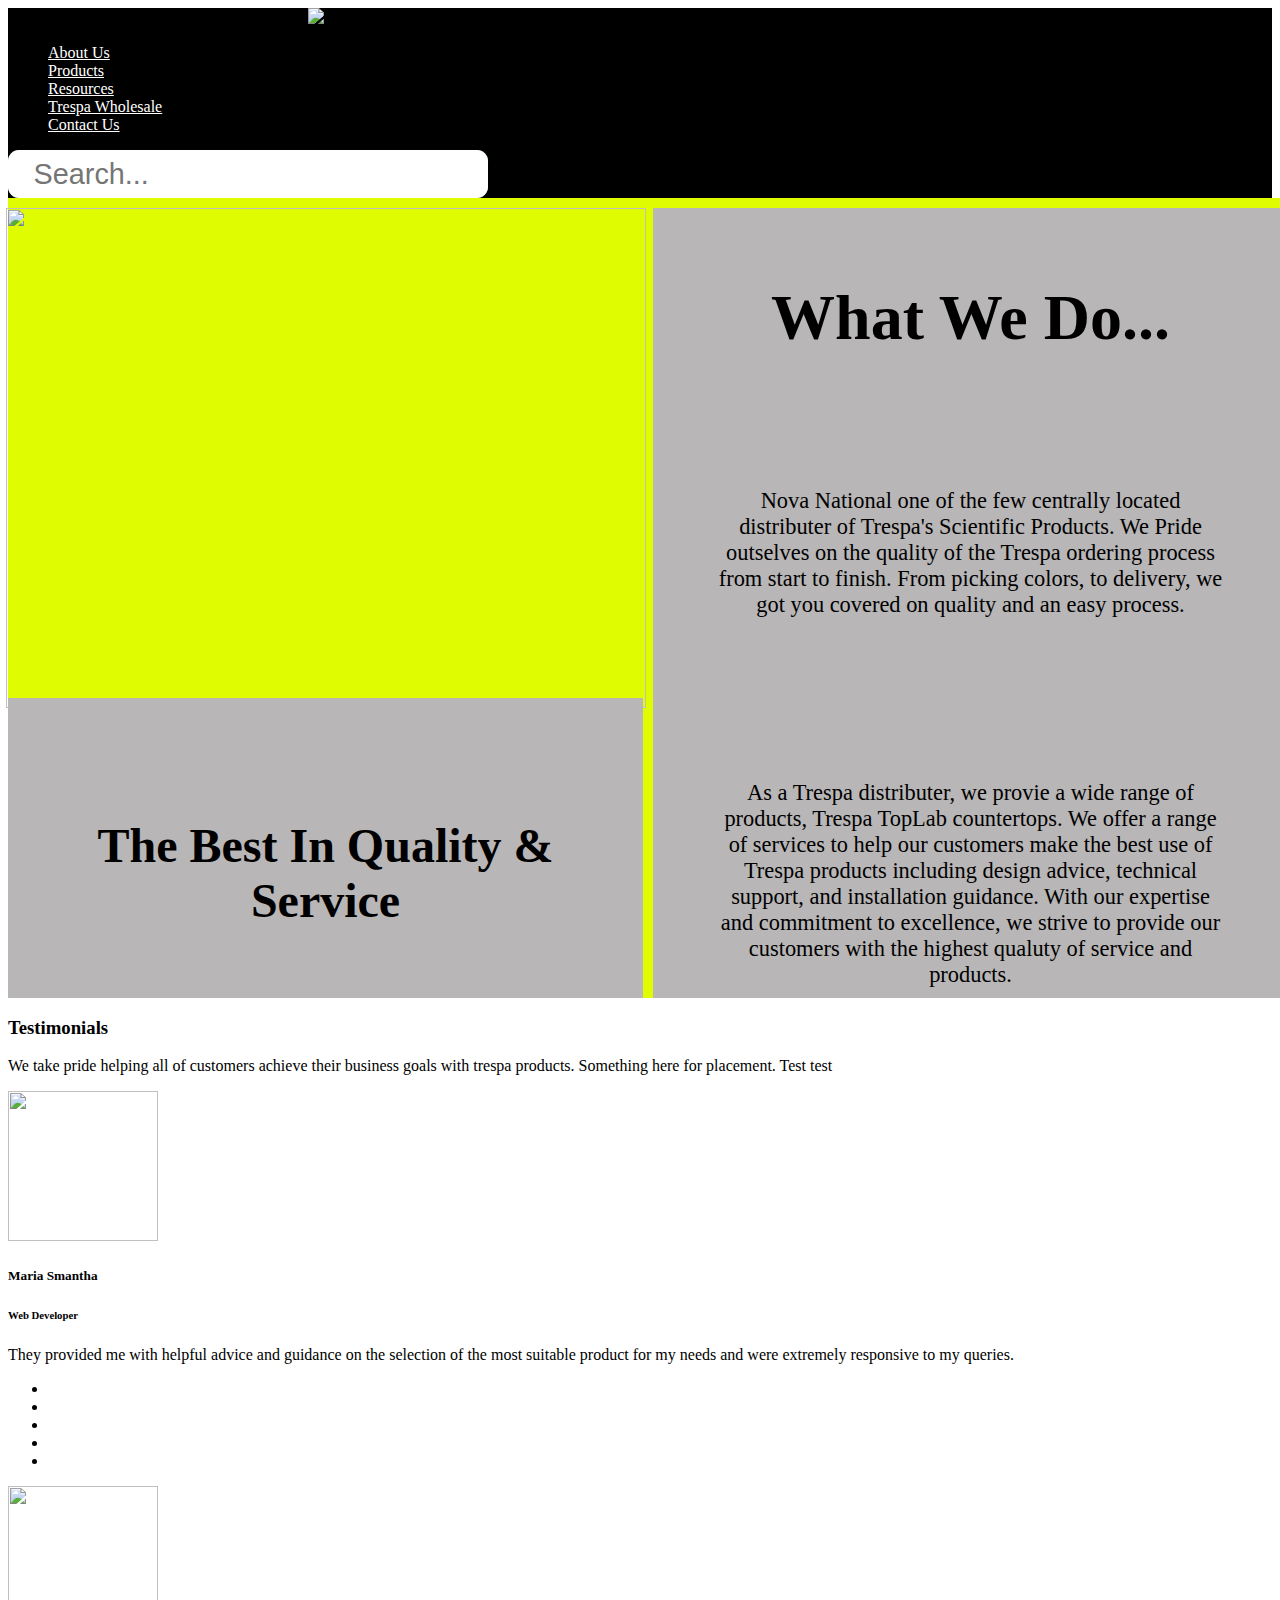
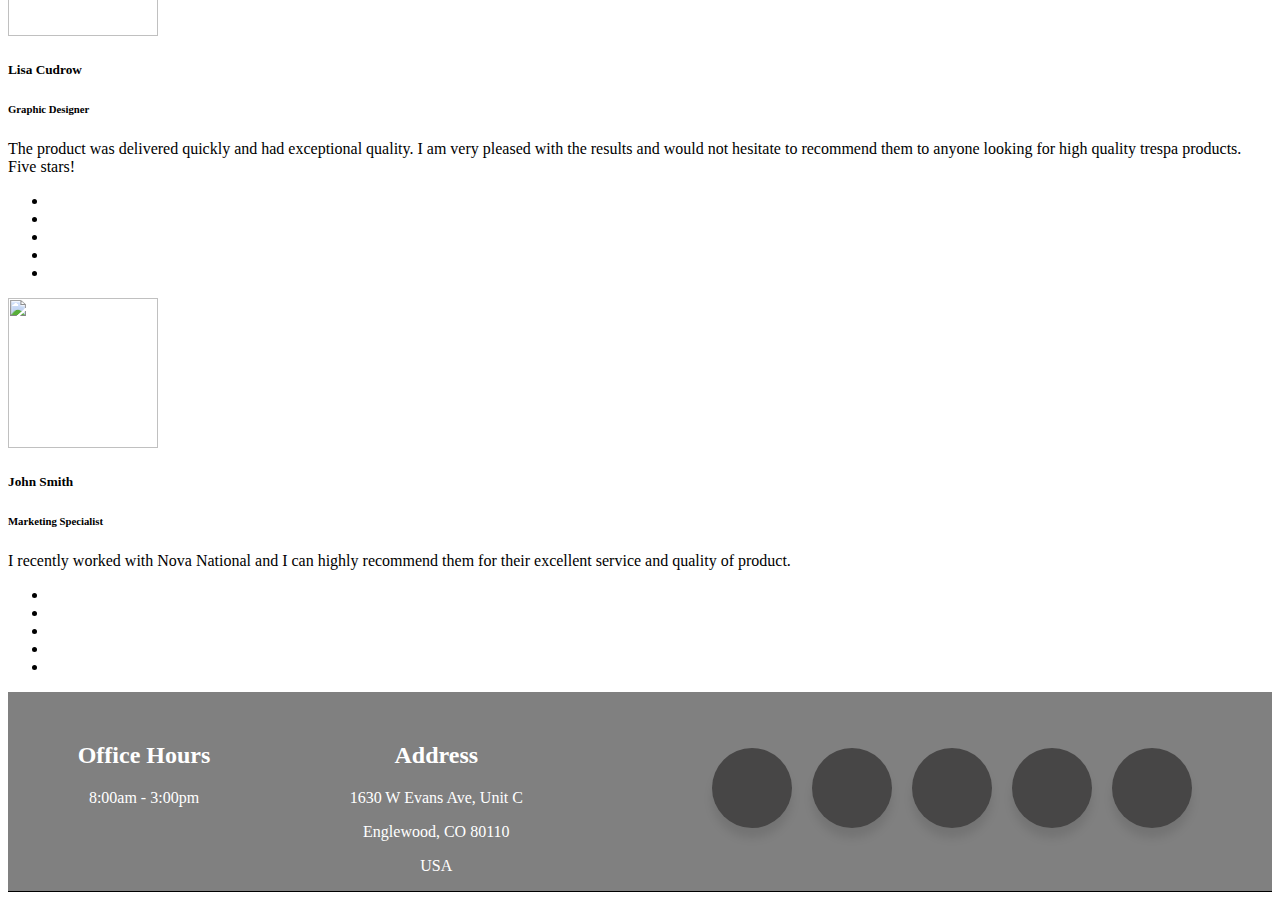
==== index.html @ 86a44088 "added footer and restructured main page" ====
<!DOCTYPE html>
<html>
  <head>
    <meta charset="utf-8" />
    <meta http-equiv="X-UA-Compatible" content="IE=edge" />
    <title>Nova International</title>
    <meta name="description" content="" />
    <meta name="viewport" content="width=device-width, initial-scale=1" />
    <link rel="stylesheet" href="/Development/styles.css" />
    <link
      href="https://cdn.jsdelivr.net/npm/bootstrap@5.0.2/dist/css/bootstrap.min.css"
      rel="stylesheet"
      integrity="sha384-EVSTQN3/azprG1Anm3QDgpJLIm9Nao0Yz1ztcQTwFspd3yD65VohhpuuCOmLASjC"
      crossorigin="anonymous"
    />
  </head>
  <body>
    <nav class="navbar navbar-expand-lg">
      <div class="container-fluid">
        <a class="navbar-brand" href="#">
          <img class="logo" src="../Assets/Images/NovaLogo.png" />
        </a>
        <button
          class="navbar-toggler"
          type="button"
          data-bs-toggle="collapse"
          data-bs-target="#navbarSupportedContent"
          aria-controls="navbarSupportedContent"
          aria-expanded="false"
          aria-label="Toggle navigation"
        >
          <span class="navbar-toggler-icon"></span>
        </button>
        <div class="collapse navbar-collapse" id="navbarSupportedContent">
          <ul class="navbar-nav me-auto mb-2 mb-lg-0">
            <li class="nav-item">
              <a class="nav-link active" aria-current="page" href="/aboutUs"
                >About Us</a
              >
            </li>
            <li class="nav-item">
              <a class="nav-link" href="/products">Products</a>
            </li>
            <li class="nav-item">
              <a class="nav-link" href="/resources">Resources</a>
            </li>
            <li class="nav-item">
              <a class="nav-link" href="/trespaWholeSale">Trespa Wholesale</a>
            </li>
            <li class="nav-item">
              <a
                class="nav-link"
                href="/contactUs"
                tabindex="-1"
                aria-disabled="true"
                >Contact Us</a
              >
            </li>
          </ul>
          <!-- <form class="d-flex">
            <input
              class="form-control me-2"
              type="search"
              placeholder="Search"
              aria-label="Search"
            />
            <button class="btn btn-outline-success" type="submit">
              Search
            </button>
          </form> -->
          <form onsubmit="event.preventDefault();" role="search">
            <label for="search">Search for stuff</label>
            <input
              id="search"
              type="search"
              placeholder="Search..."
              autofocus
              required
            />
            <button type="submit">Go</button>
          </form>
        </div>
      </div>
    </nav>
    <div class="main-container">
      <div class="top-row">
        <img id="landingPageImg" src="../Assets/Images/landingPagePic.png" />
        <div class="right-side-wording">
          <h1>What We Do...</h1>
          <p>
            Nova National one of the few centrally located distributer of
            Trespa's Scientific Products. We Pride outselves on the quality of
            the Trespa ordering process from start to finish. From picking
            colors, to delivery, we got you covered on quality and an easy
            process.
          </p>
        </div>
      </div>
      <div class="bottom-row">
        <div id="left-heading">
          <h2>The Best In Quality & Service</h2>
        </div>
        <div class="right-bottom-side-wording">
          <p>
            As a Trespa distributer, we provie a wide range of products, Trespa
            TopLab countertops. We offer a range of services to help our
            customers make the best use of Trespa products including design
            advice, technical support, and installation guidance. With our
            expertise and commitment to excellence, we strive to provide our
            customers with the highest qualuty of service and products.
          </p>
        </div>
      </div>
    </div>
    <section>
      <div class="row d-flex justify-content-center">
        <div class="col-md-10 col-xl-8 text-center">
          <h3 class="mb-4">Testimonials</h3>
          <p class="mb-4 pb-2 mb-md-5 pb-md-0">
            We take pride helping all of customers achieve their business goals
            with trespa products. Something here for placement. Test test
          </p>
        </div>
      </div>

      <div class="row text-center">
        <div class="col-md-4 mb-5 mb-md-0">
          <div class="d-flex justify-content-center mb-4">
            <img
              src="https://mdbcdn.b-cdn.net/img/Photos/Avatars/img%20(1).webp"
              class="rounded-circle shadow-1-strong"
              width="150"
              height="150"
            />
          </div>
          <h5 class="mb-3">Maria Smantha</h5>
          <h6 class="text-primary mb-3">Web Developer</h6>
          <p class="px-xl-3">
            <i class="fas fa-quote-left pe-2"></i>They provided me with helpful
            advice and guidance on the selection of the most suitable product
            for my needs and were extremely responsive to my queries.
          </p>
          <ul class="list-unstyled d-flex justify-content-center mb-0">
            <li>
              <i class="fas fa-star fa-sm text-warning"></i>
            </li>
            <li>
              <i class="fas fa-star fa-sm text-warning"></i>
            </li>
            <li>
              <i class="fas fa-star fa-sm text-warning"></i>
            </li>
            <li>
              <i class="fas fa-star fa-sm text-warning"></i>
            </li>
            <li>
              <i class="fas fa-star-half-alt fa-sm text-warning"></i>
            </li>
          </ul>
        </div>
        <div class="col-md-4 mb-5 mb-md-0">
          <div class="d-flex justify-content-center mb-4">
            <img
              src="https://mdbcdn.b-cdn.net/img/Photos/Avatars/img%20(2).webp"
              class="rounded-circle shadow-1-strong"
              width="150"
              height="150"
            />
          </div>
          <h5 class="mb-3">Lisa Cudrow</h5>
          <h6 class="text-primary mb-3">Graphic Designer</h6>
          <p class="px-xl-3">
            <i class="fas fa-quote-left pe-2"></i>The product was delivered
            quickly and had exceptional quality. I am very pleased with the
            results and would not hesitate to recommend them to anyone looking
            for high quality trespa products. Five stars!
          </p>
          <ul class="list-unstyled d-flex justify-content-center mb-0">
            <li>
              <i class="fas fa-star fa-sm text-warning"></i>
            </li>
            <li>
              <i class="fas fa-star fa-sm text-warning"></i>
            </li>
            <li>
              <i class="fas fa-star fa-sm text-warning"></i>
            </li>
            <li>
              <i class="fas fa-star fa-sm text-warning"></i>
            </li>
            <li>
              <i class="fas fa-star fa-sm text-warning"></i>
            </li>
          </ul>
        </div>
        <div class="col-md-4 mb-0">
          <div class="d-flex justify-content-center mb-4">
            <img
              src="https://mdbcdn.b-cdn.net/img/Photos/Avatars/img%20(9).webp"
              class="rounded-circle shadow-1-strong"
              width="150"
              height="150"
            />
          </div>
          <h5 class="mb-3">John Smith</h5>
          <h6 class="text-primary mb-3">Marketing Specialist</h6>
          <p class="px-xl-3">
            <i class="fas fa-quote-left pe-2"></i>
            I recently worked with Nova National and I can highly recommend them
            for their excellent service and quality of product.
          </p>
          <ul class="list-unstyled d-flex justify-content-center mb-0">
            <li>
              <i class="fas fa-star fa-sm text-warning"></i>
            </li>
            <li>
              <i class="fas fa-star fa-sm text-warning"></i>
            </li>
            <li>
              <i class="fas fa-star fa-sm text-warning"></i>
            </li>
            <li>
              <i class="fas fa-star fa-sm text-warning"></i>
            </li>
            <li>
              <i class="far fa-star fa-sm text-warning"></i>
            </li>
          </ul>
        </div>
      </div>
    </section>
    <section id="contact">
      <div class="footer-content">
        <h2>Office Hours</h2>
        <p>8:00am - 3:00pm</p>
      </div>
      <div class="footer-content">
        <h2>Address</h2>
        <p>1630 W Evans Ave, Unit C</p>
        <p>Englewood, CO 80110</p>
        <p>USA</p>
      </div>
      <div id="contact-info" class="footer-content">
        <ul class="wrapper">
          <a
            href="https://www.facebook.com/noah.stack.16/"
            target="_blank"
            style="color: white"
          >
            <li class="icon email">
              <span class="tooltip">Email</span>
              <span><i class="fa-sharp fa-solid fa-envelope"></i></span>
            </li>
          </a>

          <a
            href="https://www.instagram.com/noah8863/"
            target="_blank"
            style="color: white"
          >
            <li class="icon instagram">
              <span class="tooltip">Instagram</span>
              <span><i class="fab fa-instagram"></i></span>
            </li>
          </a>

          <a
            href="https://twitter.com/stacknoah99"
            target="_blank"
            style="color: white"
          >
            <li class="icon facebook">
              <span class="tooltip">Facebook</span>
              <span><i class="fa-brands fa-facebook"></i></span>
            </li>
          </a>

          <a
            href="https://github.com/Noah8863"
            target="_blank"
            style="color: white"
          >
            <li class="icon cobldg">
              <span class="tooltip">CoBldg</span>
              <span><i class="fa-solid fa-house"></i></span>
            </li>
          </a>

          <a
            href="https://www.linkedin.com/in/noah-hoffman-9975a7121/"
            target="_blank"
            style="color: white"
          >
            <li class="icon cbs">
              <span class="tooltip">CBS Lumber</span>
              <span><i class="fa-solid fa-truck-moving"></i></span>
            </li>
          </a>
        </ul>
      </div>
    </section>

    <script src="/Development/index.js" async defer></script>
    <script
      src="https://cdn.jsdelivr.net/npm/bootstrap@5.0.2/dist/js/bootstrap.bundle.min.js"
      integrity="sha384-MrcW6ZMFYlzcLA8Nl+NtUVF0sA7MsXsP1UyJoMp4YLEuNSfAP+JcXn/tWtIaxVXM"
      crossorigin="anonymous"
    ></script>
    <script
      src="https://kit.fontawesome.com/78de80bbe9.js"
      crossorigin="anonymous"
    ></script>
  </body>
</html>
---- Development/styles.css ----
:root {
  --rad: 0.7rem;
  --dur: 0.3s;
  --color-dark: #2f2f2f;
  --color-light: #fff;
  --color-brand: #57bd84;
  --font-fam: "Lato", sans-serif;
  --height: 3rem;
  --btn-width: 4rem;
  --bez: cubic-bezier(0, 0, 0.43, 1.49);
  --backdrop: #dffc00;
}
.logo {
  position: relative;
  width: 20%;
  left: 300px;
}
.navbar a {
  background-color: black;
  color: white;
}
.navbar {
  background-color: black;
}
form {
  position: relative;
  width: 30rem;
  background: var(--color-brand);
  border-radius: var(--rad);
}

input,
button {
  height: var(--height);
  font-family: var(--font-fam);
  border: 0;
  color: var(--color-dark);
  font-size: 1.8rem;
}

input[type="search"] {
  outline: 0;
  width: 100%;
  background: var(--color-light);
  padding: 0 1.6rem;
  border-radius: var(--rad);
  -webkit-appearance: none;
  -moz-appearance: none;
  appearance: none;
  transition: all var(--dur) var(--bez);
  transition-property: width, border-radius;
  z-index: 1;
  position: relative;
}

button {
  display: none;
  position: absolute;
  top: 0;
  right: 0;
  width: var(--btn-width);
  font-weight: bold;
  background: var(--color-brand);
  border-radius: 0 var(--rad) var(--rad) 0;
}

input:not(:-moz-placeholder-shown) {
  border-radius: var(--rad) 0 0 var(--rad);
  width: calc(100% - var(--btn-width));
}

input:not(:-ms-input-placeholder) {
  border-radius: var(--rad) 0 0 var(--rad);
  width: calc(100% - var(--btn-width));
}

input:not(:placeholder-shown) {
  border-radius: var(--rad) 0 0 var(--rad);
  width: calc(100% - var(--btn-width));
}
input:not(:-moz-placeholder-shown) + button {
  display: block;
}
input:not(:-ms-input-placeholder) + button {
  display: block;
}
input:not(:placeholder-shown) + button {
  display: block;
}

label {
  position: absolute;
  clip: rect(1px, 1px, 1px, 1px);
  padding: 0;
  border: 0;
  height: 1px;
  width: 1px;
  overflow: hidden;
}
.main-container {
  position: relative;
  background-color: var(--backdrop);
  width: 100vw;
  display: grid;
}
.top-row {
  position: relative;
  display: grid;
  grid-template-columns: 50% auto;
  grid-template-rows: 500px;
}
#landingPageImg {
  position: relative;
  padding-top: 10px;
  padding-right: 5px;
  width: 100%;
  height: 100%;
  align-items: center;
  justify-self: center;
}
.right-side-wording {
  position: relative;
  background-color: rgb(184, 182, 182);
  margin-top: 10px;
  margin-left: 5px;
}
.right-side-wording h1 {
  position: relative;
  padding: 30px;
  font-size: 4em;
  text-align: center;
}
.right-side-wording p {
  position: relative;
  padding: 60px;
  font-size: 1.4rem;
  text-align: center;
}
.bottom-row {
  position: relative;
  display: grid;
  grid-template-columns: 50% auto;
  grid-template-rows: 300px;
}
#left-heading {
  position: relative;
  background-color: rgb(184, 182, 182);
  margin-right: 5px;
}
#left-heading h2 {
  position: relative;
  padding: 80px;
  font-size: 3rem;
  text-align: center;
}
.right-bottom-side-wording {
  position: relative;
  background-color: rgb(184, 182, 182);
  margin-left: 5px;
  overflow-x: scroll;
}
.right-bottom-side-wording p {
  position: relative;
  padding: 60px;
  font-size: 1.4rem;
  text-align: center;
}
.footer-content {
  margin-top: 30px;
}
#contact {
  border-bottom: 1px solid rgb(0, 0, 0);
  text-align: center;
  position: relative;
  background-color: grey;
  display: grid;
  grid-template-columns: auto auto auto;
  color: white;
}
.wrapper {
  display: inline-flex;
  list-style: none;
}
.wrapper .icon {
  position: relative;
  background: rgb(71, 70, 70);
  border-radius: 50%;
  padding: 15px;
  margin: 10px;
  width: 50px;
  height: 50px;
  font-size: 18px;
  display: flex;
  justify-content: center;
  align-items: center;
  flex-direction: column;
  box-shadow: 0 10px 10px rgba(0, 0, 0, 0.1);
  cursor: pointer;
  transition: all 0.2s cubic-bezier(0.68, -0.55, 0.265, 1.55);
}
.wrapper .tooltip {
  position: absolute;
  top: 0;
  font-size: 14px;
  background: #ffffff;
  color: #000000;
  padding: 5px 8px;
  border-radius: 5px;
  box-shadow: 0 10px 10px rgba(0, 0, 0, 0.1);
  opacity: 0;
  pointer-events: none;
  transition: all 0.3s cubic-bezier(0.68, -0.55, 0.265, 1.55);
}

.wrapper .tooltip::before {
  position: absolute;
  content: "";
  height: 8px;
  width: 8px;
  background: #ffffff;
  bottom: -3px;
  left: 50%;
  transform: translate(-50%) rotate(45deg);
  transition: all 0.3s cubic-bezier(0.68, -0.55, 0.265, 1.55);
}

.wrapper .icon:hover .tooltip {
  top: -45px;
  opacity: 1;
  visibility: visible;
  pointer-events: auto;
}
.wrapper .icon:hover span,
.wrapper .icon:hover .tooltip {
  text-shadow: 0px -1px 0px rgba(0, 0, 0, 0.1);
}
.wrapper .email:hover,
.wrapper .email:hover .tooltip,
.wrapper .email:hover .tooltip::before {
  background: #de4133;
  color: #ffffff;
}
.wrapper .instagram:hover,
.wrapper .instagram:hover .tooltip,
.wrapper .instagram:hover .tooltip::before {
  background: #f206cc;
  color: #ffffff;
}
.wrapper .facebook:hover,
.wrapper .facebook:hover .tooltip,
.wrapper .facebook:hover .tooltip::before {
  background: #1da1f2;
  color: #ffffff;
}
.wrapper .cobldg:hover,
.wrapper .cobldg:hover .tooltip,
.wrapper .cobldg:hover .tooltip::before {
  background: #1e4ac4;
  color: #ffffff;
}
.wrapper .cbs:hover,
.wrapper .cbs:hover .tooltip,
.wrapper .cbs:hover .tooltip::before {
  background: #e1b301;
  color: #ffffff;
}
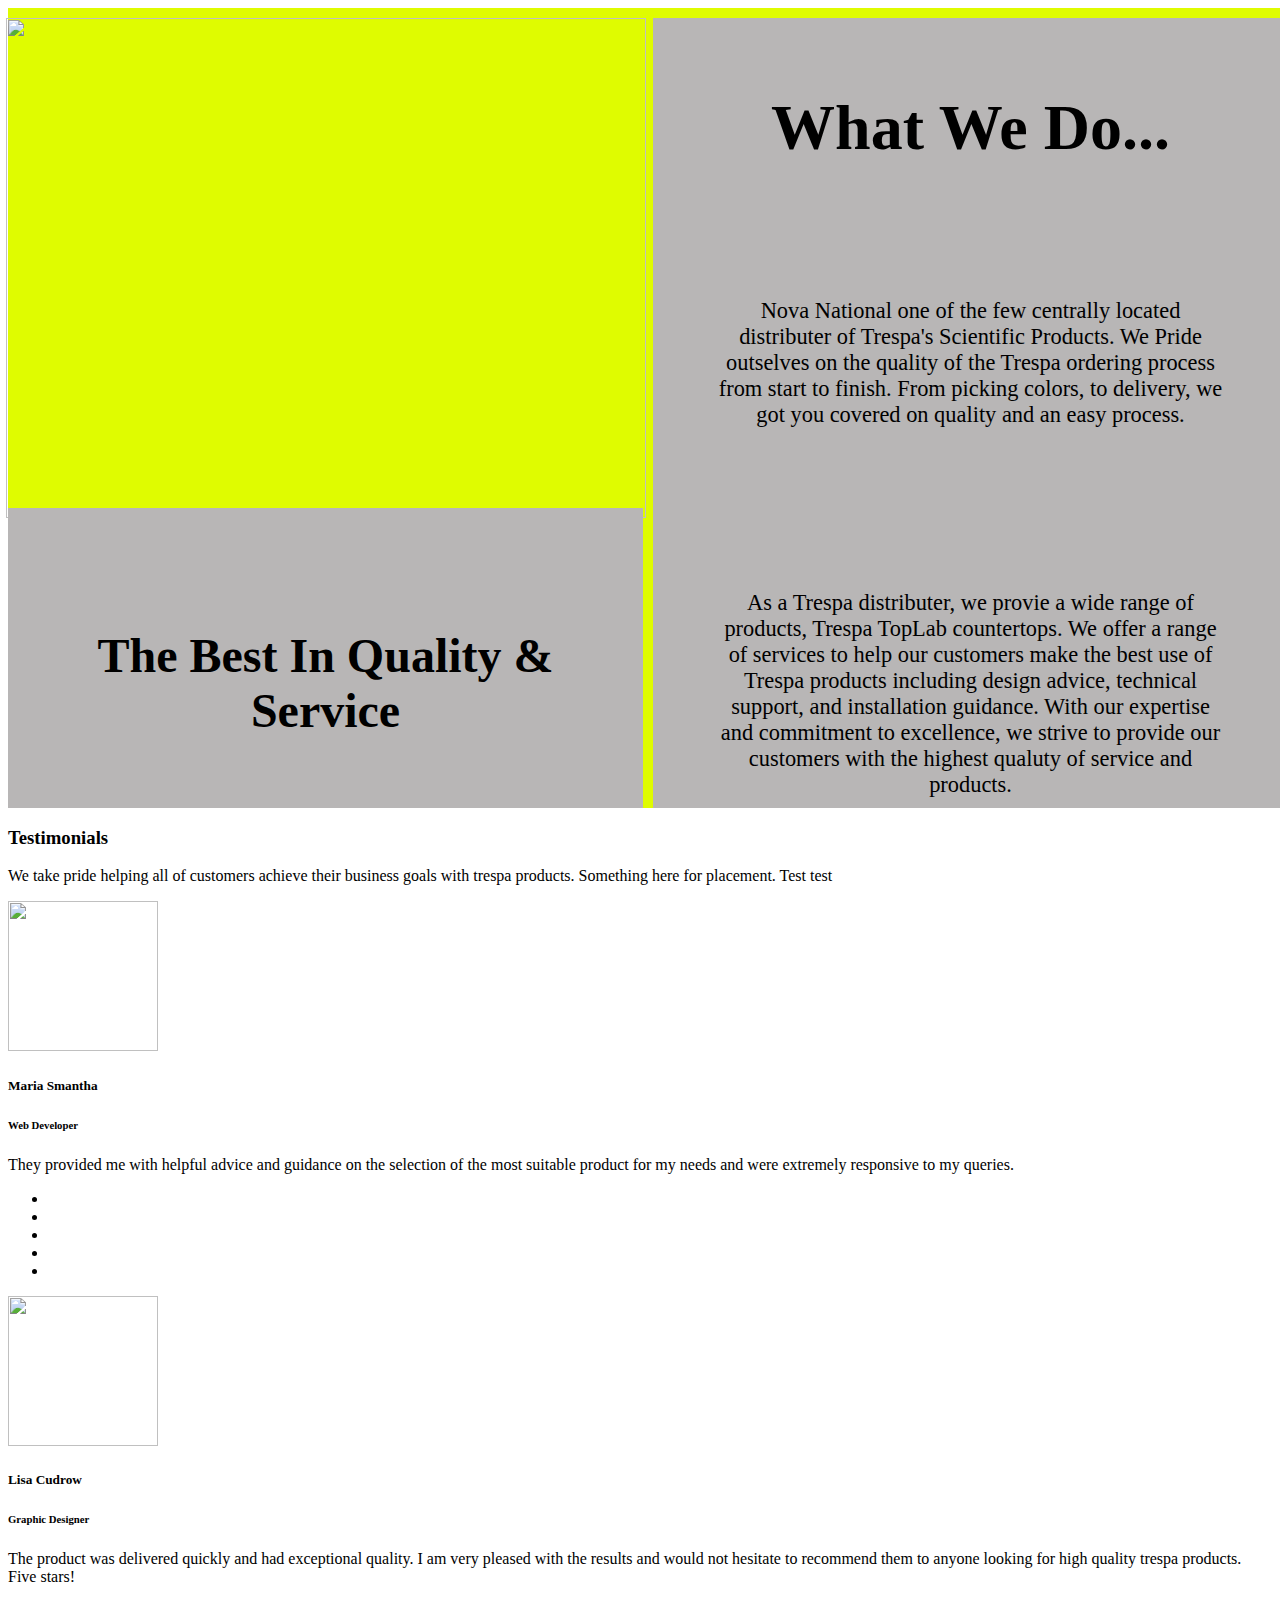
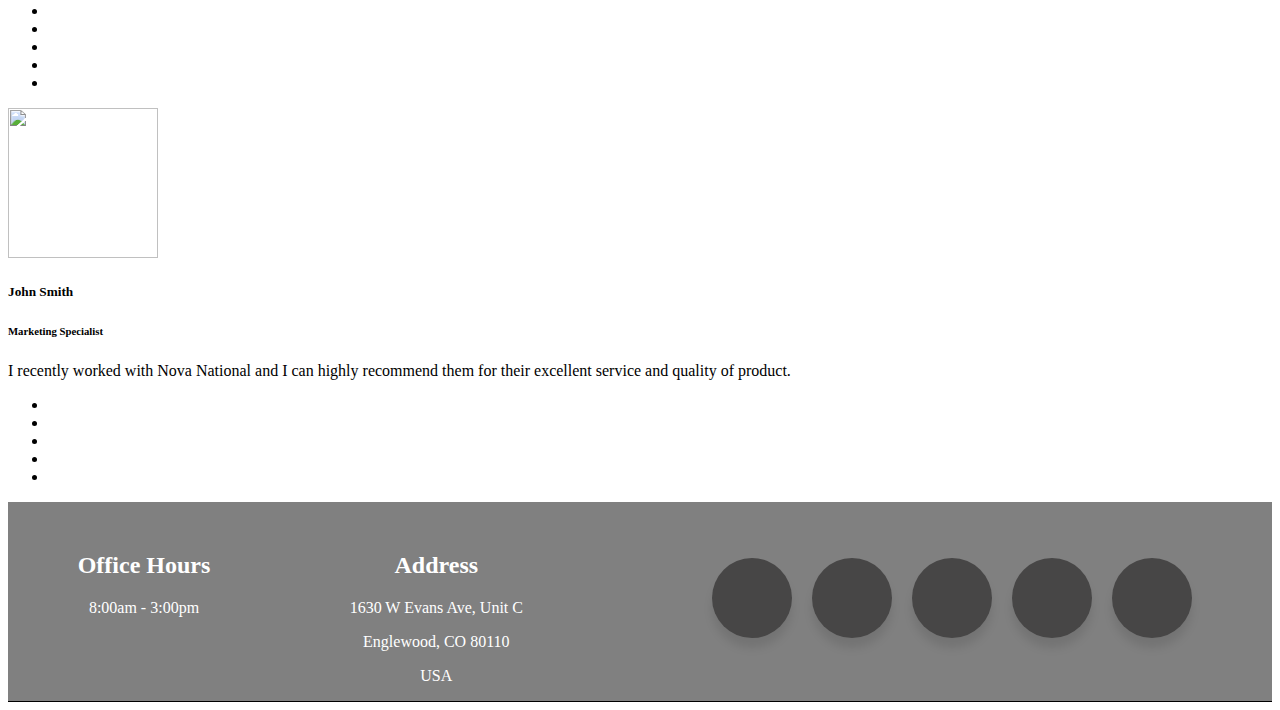
==== commit 43a741d9: "fixed navbar logo issues" ====
--- a/index.html
+++ b/index.html
@@ -15,10 +15,10 @@
     />
   </head>
   <body>
-    <nav class="navbar navbar-expand-lg">
+    <nav class="navbar navbar-expand-lg navbar-desktop">
       <div class="container-fluid">
         <a class="navbar-brand" href="#">
-          <img class="logo" src="../Assets/Images/NovaLogo.png" />
+          <img class="logo" src="../Assets/Images/logo.png" />
         </a>
         <button
           class="navbar-toggler"
@@ -34,23 +34,33 @@
         <div class="collapse navbar-collapse" id="navbarSupportedContent">
           <ul class="navbar-nav me-auto mb-2 mb-lg-0">
             <li class="nav-item">
-              <a class="nav-link active" aria-current="page" href="/aboutUs"
+              <a class="nav-link active" aria-current="page" href="/"
                 >About Us</a
               >
-            </li>
-            <li class="nav-item">
-              <a class="nav-link" href="/products">Products</a>
-            </li>
-            <li class="nav-item">
-              <a class="nav-link" href="/resources">Resources</a>
-            </li>
-            <li class="nav-item">
-              <a class="nav-link" href="/trespaWholeSale">Trespa Wholesale</a>
             </li>
             <li class="nav-item">
               <a
                 class="nav-link"
-                href="/contactUs"
+                href="Development/Pages/Products/products.html"
+                >Products</a
+              >
+            </li>
+            <li class="nav-item">
+              <a
+                class="nav-link"
+                href="Development/Pages/Resources/resources.html"
+                >Resources</a
+              >
+            </li>
+            <li class="nav-item">
+              <a class="nav-link" href="Development/Pages/Trespa/trespa.html"
+                >Trespa Wholesale</a
+              >
+            </li>
+            <li class="nav-item">
+              <a
+                class="nav-link"
+                href="Development/Pages/Contact/contact.html"
                 tabindex="-1"
                 aria-disabled="true"
                 >Contact Us</a
@@ -82,6 +92,9 @@
         </div>
       </div>
     </nav>
+
+    
+
     <div class="main-container">
       <div class="top-row">
         <img id="landingPageImg" src="../Assets/Images/landingPagePic.png" />
--- a/Development/styles.css
+++ b/Development/styles.css
@@ -12,15 +12,22 @@
 }
 .logo {
   position: relative;
-  width: 20%;
-  left: 300px;
+  width: 100%;
+  text-align: center;
+  align-self: center;
+  
 }
 .navbar a {
-  background-color: black;
   color: white;
 }
 .navbar {
-  background-color: black;
+  background-color: #545454;
+}
+.navbar-brand {
+    width: 140px;
+}
+.mobile-nav {
+  display: none;
 }
 form {
   position: relative;
@@ -264,3 +271,13 @@
   background: #e1b301;
   color: #ffffff;
 }
+
+
+@media screen and (min-width: 990px) {
+  .mobile-nav {
+    display:flex;
+  }
+  .navbar-desktop {
+    display: none;
+  }
+}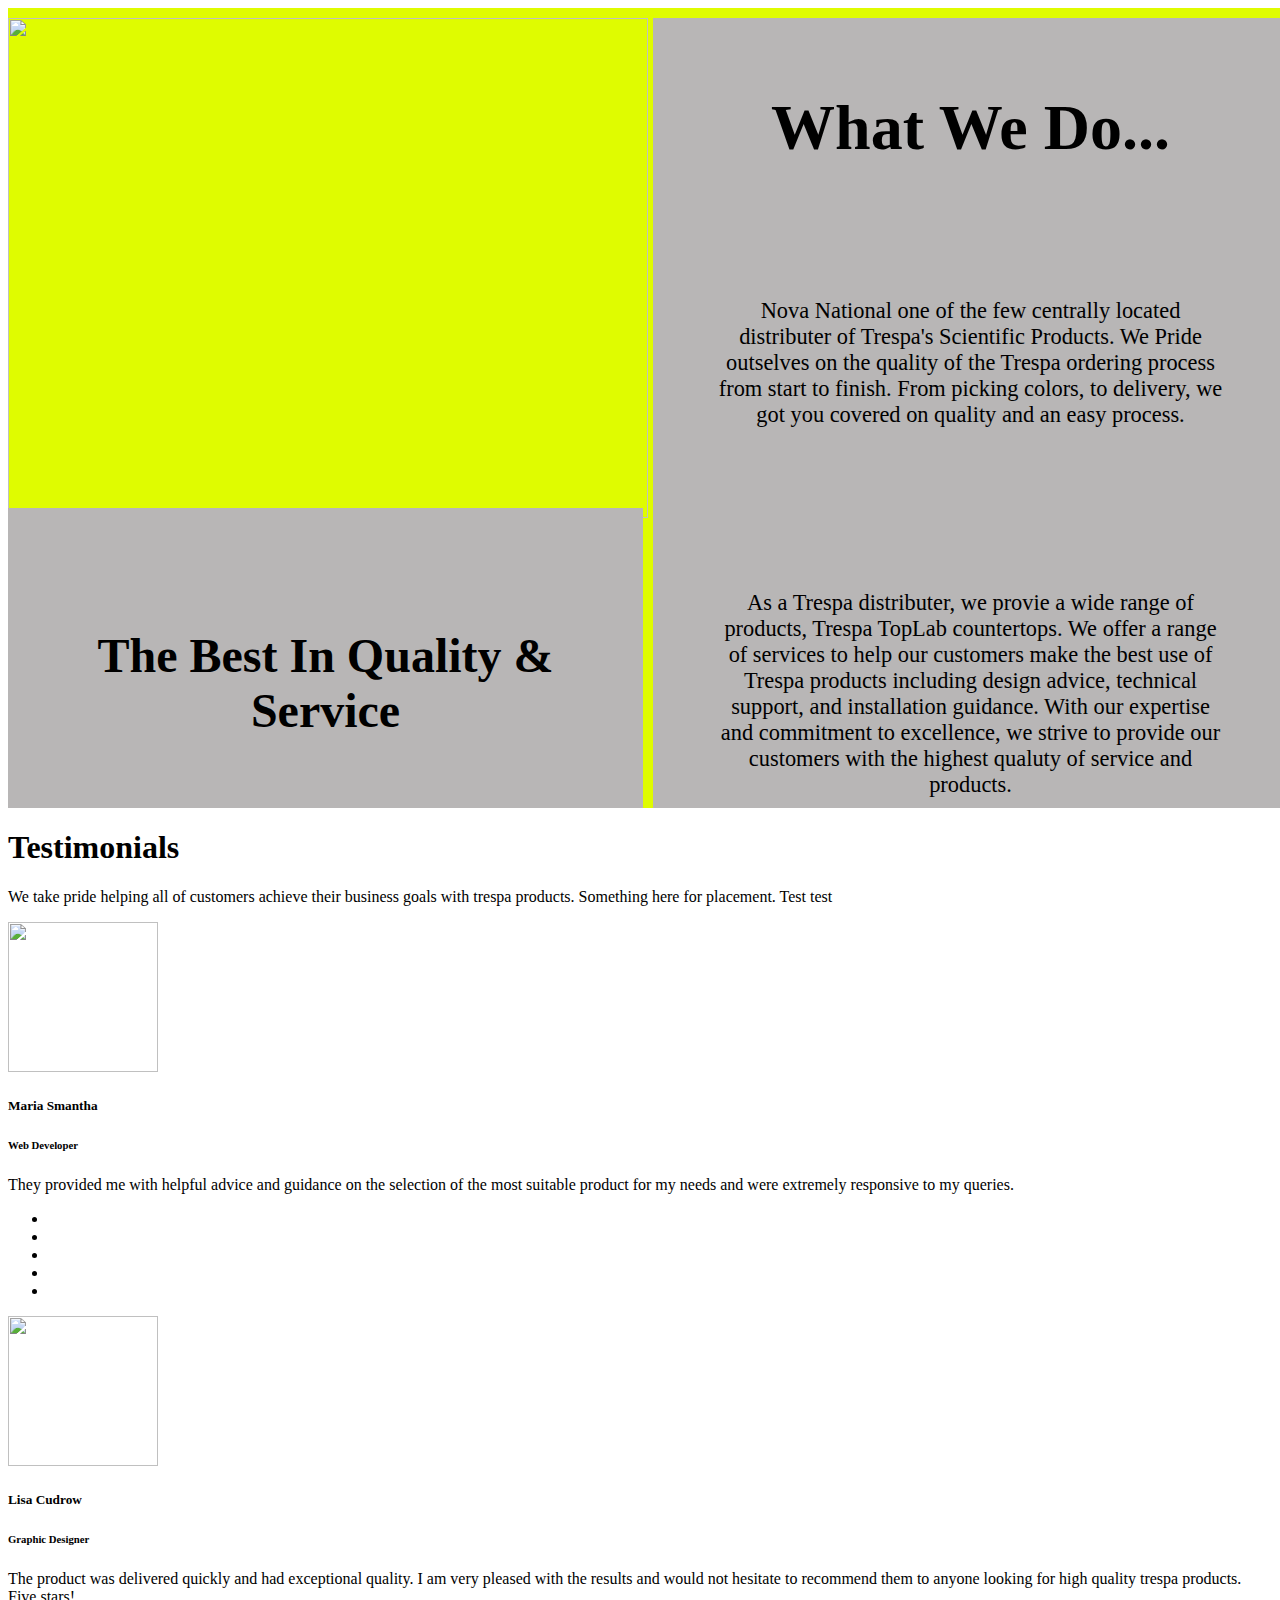
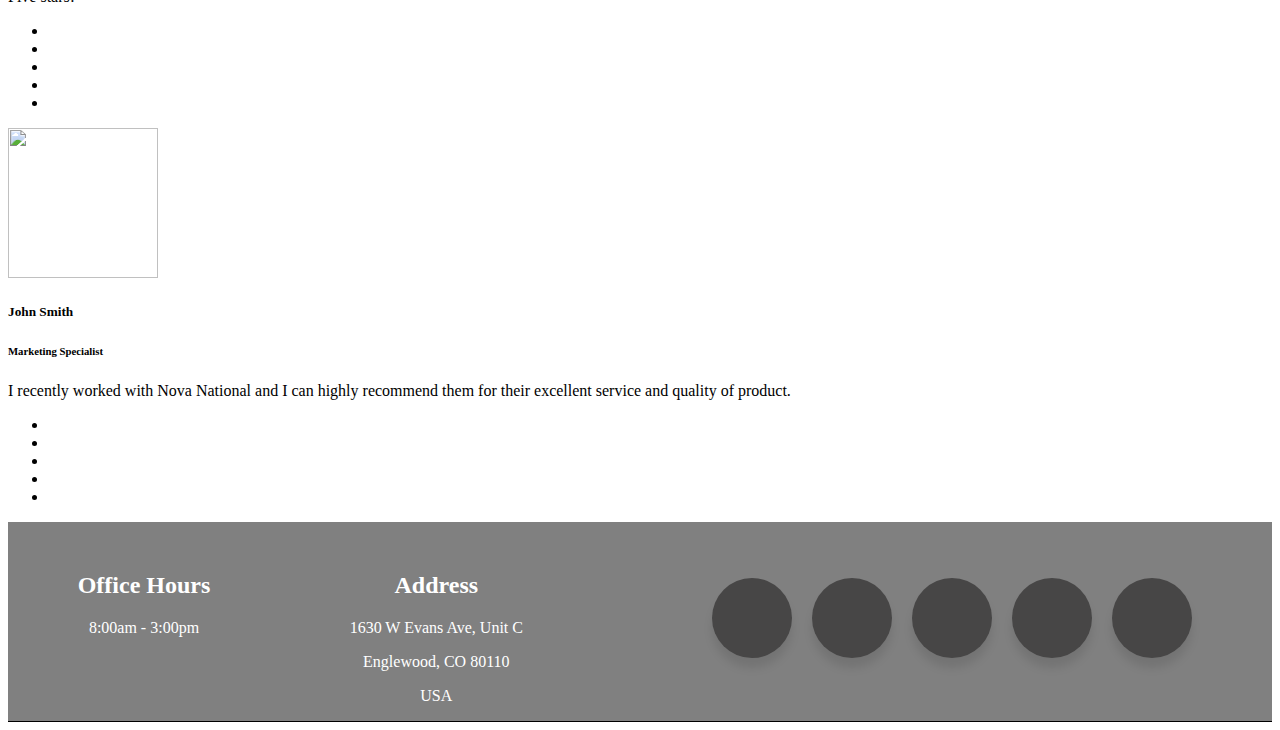
==== commit be1f56ba: "fixed links in navbar" ====
--- a/index.html
+++ b/index.html
@@ -7,6 +7,8 @@
     <meta name="description" content="" />
     <meta name="viewport" content="width=device-width, initial-scale=1" />
     <link rel="stylesheet" href="/Development/styles.css" />
+    <link rel="stylesheet" href="masterStyles.css" />
+    <link rel="icon" href="/Assets/Images/NovaLogo.png">
     <link
       href="https://cdn.jsdelivr.net/npm/bootstrap@5.0.2/dist/css/bootstrap.min.css"
       rel="stylesheet"
@@ -18,7 +20,7 @@
     <nav class="navbar navbar-expand-lg navbar-desktop">
       <div class="container-fluid">
         <a class="navbar-brand" href="#">
-          <img class="logo" src="../Assets/Images/logo.png" />
+          <img class="logo" src="/Assets/Images/logo.png" />
         </a>
         <button
           class="navbar-toggler"
@@ -29,7 +31,9 @@
           aria-expanded="false"
           aria-label="Toggle navigation"
         >
-          <span class="navbar-toggler-icon"></span>
+          <span class="navbar-toggler-icon">
+            <i class="fa-solid fa-grip-lines fa-xl" style="color:#d9d9d9;"></i>
+          </span>
         </button>
         <div class="collapse navbar-collapse" id="navbarSupportedContent">
           <ul class="navbar-nav me-auto mb-2 mb-lg-0">
@@ -78,26 +82,26 @@
               Search
             </button>
           </form> -->
-          <form onsubmit="event.preventDefault();" role="search">
-            <label for="search">Search for stuff</label>
+          <form class="form-navbar" onsubmit="event.preventDefault();" role="search">
+            <label for="search" class="navbar-label">Search for stuff</label>
             <input
+                class="navbar-input"
               id="search"
               type="search"
               placeholder="Search..."
               autofocus
               required
             />
-            <button type="submit">Go</button>
+            <button class="navbar-input-btn" type="submit">Go</button>
           </form>
         </div>
       </div>
     </nav>
-
-    
-
     <div class="main-container">
       <div class="top-row">
-        <img id="landingPageImg" src="../Assets/Images/landingPagePic.png" />
+        <div id="landingPageImg-container">
+          <img id="landingPageImg" src="/Assets/Images/Trespa.png" />
+        </div>
         <div class="right-side-wording">
           <h1>What We Do...</h1>
           <p>
@@ -125,10 +129,10 @@
         </div>
       </div>
     </div>
-    <section>
+    <section id="testimonial-container">
       <div class="row d-flex justify-content-center">
         <div class="col-md-10 col-xl-8 text-center">
-          <h3 class="mb-4">Testimonials</h3>
+          <h1 class="mb-4">Testimonials</h1>
           <p class="mb-4 pb-2 mb-md-5 pb-md-0">
             We take pride helping all of customers achieve their business goals
             with trespa products. Something here for placement. Test test
@@ -243,7 +247,7 @@
       </div>
     </section>
     <section id="contact">
-      <div class="footer-content">
+      <div class="footer-content office">
         <h2>Office Hours</h2>
         <p>8:00am - 3:00pm</p>
       </div>
@@ -253,7 +257,7 @@
         <p>Englewood, CO 80110</p>
         <p>USA</p>
       </div>
-      <div id="contact-info" class="footer-content">
+      <div id="contact-info" class="footer-content social-media">
         <ul class="wrapper">
           <a
             href="https://www.facebook.com/noah.stack.16/"
@@ -289,7 +293,7 @@
           </a>
 
           <a
-            href="https://github.com/Noah8863"
+            href="http://coloradobuildingsolutions.com/"
             target="_blank"
             style="color: white"
           >
@@ -300,7 +304,7 @@
           </a>
 
           <a
-            href="https://www.linkedin.com/in/noah-hoffman-9975a7121/"
+            href="https://cbs-lumber.com/"
             target="_blank"
             style="color: white"
           >
--- a/masterStyles.css
+++ b/masterStyles.css
@@ -0,0 +1,257 @@
+:root {
+  --rad: 0.7rem;
+  --dur: 0.3s;
+  --color-dark: #2f2f2f;
+  --color-light: #fff;
+  --color-brand: #57bd84;
+  --font-fam: "Lato", sans-serif;
+  --height: 3rem;
+  --btn-width: 4rem;
+  --bez: cubic-bezier(0, 0, 0.43, 1.49);
+  --backdrop: #dffc00;
+  --container-background: #d9d9d9;
+}
+.logo {
+  position: relative;
+  width: 100%;
+  text-align: center;
+  align-self: center;
+}
+.navbar a {
+  color: white;
+}
+.navbar {
+  background-color: #545454;
+}
+.navbar-brand {
+  width: 140px;
+}
+.mobile-nav {
+  display: none;
+}
+.form-navbar {
+  position: relative;
+  width: 30rem;
+  background: var(--color-brand);
+  border-radius: var(--rad);
+}
+/* Change to just form for navbar styles ^^ */
+
+.navbar-input {
+  height: var(--height);
+  font-family: var(--font-fam);
+  border: 0;
+  color: var(--color-dark);
+  font-size: 1.8rem;
+}
+.navbar-input-btn {
+  height: var(--height);
+  font-family: var(--font-fam);
+  border: 0;
+  color: var(--color-dark);
+  font-size: 1.8rem;
+}
+
+.navbar-input[type="search"] {
+  outline: 0;
+  width: 100%;
+  background: var(--color-light);
+  padding: 0 1.6rem;
+  border-radius: var(--rad);
+  -webkit-appearance: none;
+  -moz-appearance: none;
+  appearance: none;
+  transition: all var(--dur) var(--bez);
+  transition-property: width, border-radius;
+  z-index: 1;
+  position: relative;
+}
+
+.navbar-input-btn {
+  display: none;
+  position: absolute;
+  top: 0;
+  right: 0;
+  width: var(--btn-width);
+  font-weight: bold;
+  background: var(--color-brand);
+  border-radius: 0 var(--rad) var(--rad) 0;
+}
+
+.navbar-input:not(:-moz-placeholder-shown) {
+  border-radius: var(--rad) 0 0 var(--rad);
+  width: calc(100% - var(--btn-width));
+}
+
+.navbar-input:not(:-ms-input-placeholder) {
+  border-radius: var(--rad) 0 0 var(--rad);
+  width: calc(100% - var(--btn-width));
+}
+
+.navbar-input:not(:placeholder-shown) {
+  border-radius: var(--rad) 0 0 var(--rad);
+  width: calc(100% - var(--btn-width));
+}
+.navbar-input:not(:-moz-placeholder-shown) + button {
+  display: block;
+}
+.navbar-input:not(:-ms-input-placeholder) + button {
+  display: block;
+}
+.navbar-input:not(:placeholder-shown) + button {
+  display: block;
+}
+
+.navbar-label {
+  position: absolute;
+  clip: rect(1px, 1px, 1px, 1px);
+  padding: 0;
+  border: 0;
+  height: 1px;
+  width: 1px;
+  overflow: hidden;
+}
+#contact {
+  border-bottom: 1px solid rgb(0, 0, 0);
+  text-align: center;
+  position: relative;
+  background-color: grey;
+  display: grid;
+  grid-template-columns: auto auto auto;
+  color: white;
+}
+.contact-info-container {
+  display: grid;
+  grid-template-columns: auto auto;
+}
+#reach-us-container {
+  background-color: var(--container-background);
+  padding: 40px;
+  line-height: 4;
+}
+#reach-us-container a {
+  color: black;
+}
+.icon-wording {
+  position: relative;
+  display: inline-block;
+  font-size: 18px;
+  color: black;
+}
+#reach-us-image {
+  position: relative;
+  width: auto;
+  max-width: 100%;
+  background-color: var(--container-background);
+}
+.wrapper {
+  display: inline-flex;
+  list-style: none;
+}
+.wrapper .icon {
+  position: relative;
+  background: rgb(71, 70, 70);
+  border-radius: 50%;
+  padding: 15px;
+  margin: 10px;
+  width: 50px;
+  height: 50px;
+  font-size: 18px;
+  display: flex;
+  justify-content: center;
+  align-items: center;
+  flex-direction: column;
+  box-shadow: 0 10px 10px rgba(0, 0, 0, 0.1);
+  cursor: pointer;
+  transition: all 0.2s cubic-bezier(0.68, -0.55, 0.265, 1.55);
+}
+.wrapper .tooltip {
+  position: absolute;
+  top: 0;
+  font-size: 14px;
+  background: #ffffff;
+  color: #000000;
+  padding: 5px 8px;
+  border-radius: 5px;
+  box-shadow: 0 10px 10px rgba(0, 0, 0, 0.1);
+  opacity: 0;
+  pointer-events: none;
+  transition: all 0.3s cubic-bezier(0.68, -0.55, 0.265, 1.55);
+}
+
+.wrapper .tooltip::before {
+  position: absolute;
+  content: "";
+  height: 8px;
+  width: 8px;
+  background: #ffffff;
+  bottom: -3px;
+  left: 50%;
+  transform: translate(-50%) rotate(45deg);
+  transition: all 0.3s cubic-bezier(0.68, -0.55, 0.265, 1.55);
+}
+
+.wrapper .icon:hover .tooltip {
+  top: -45px;
+  opacity: 1;
+  visibility: visible;
+  pointer-events: auto;
+}
+.wrapper .icon:hover span,
+.wrapper .icon:hover .tooltip {
+  text-shadow: 0px -1px 0px rgba(0, 0, 0, 0.1);
+}
+.wrapper .email:hover,
+.wrapper .email:hover .tooltip,
+.wrapper .email:hover .tooltip::before {
+  background: #de4133;
+  color: #ffffff;
+}
+.wrapper .instagram:hover,
+.wrapper .instagram:hover .tooltip,
+.wrapper .instagram:hover .tooltip::before {
+  background: #f206cc;
+  color: #ffffff;
+}
+.wrapper .facebook:hover,
+.wrapper .facebook:hover .tooltip,
+.wrapper .facebook:hover .tooltip::before {
+  background: #1da1f2;
+  color: #ffffff;
+}
+.wrapper .cobldg:hover,
+.wrapper .cobldg:hover .tooltip,
+.wrapper .cobldg:hover .tooltip::before {
+  background: #1e4ac4;
+  color: #ffffff;
+}
+.wrapper .cbs:hover,
+.wrapper .cbs:hover .tooltip,
+.wrapper .cbs:hover .tooltip::before {
+  background: #e1b301;
+  color: #ffffff;
+}
+@media screen and (max-width: 650px) {
+  .contact-info-container,
+  .contact-box {
+    grid-template-columns: auto;
+  }
+  #contact-form {
+    margin-left: 0px;
+  }
+  #contact {
+    grid-template-columns: auto;
+  }
+  .footer-content {
+    margin-top: 10px;
+    margin-bottom: 10px;
+  }
+  .wrapper {
+    position: relative;
+    right: 20px;
+  }
+  .wrapper .icon {
+    width: 30px;
+    height: 30px;
+  }
+}
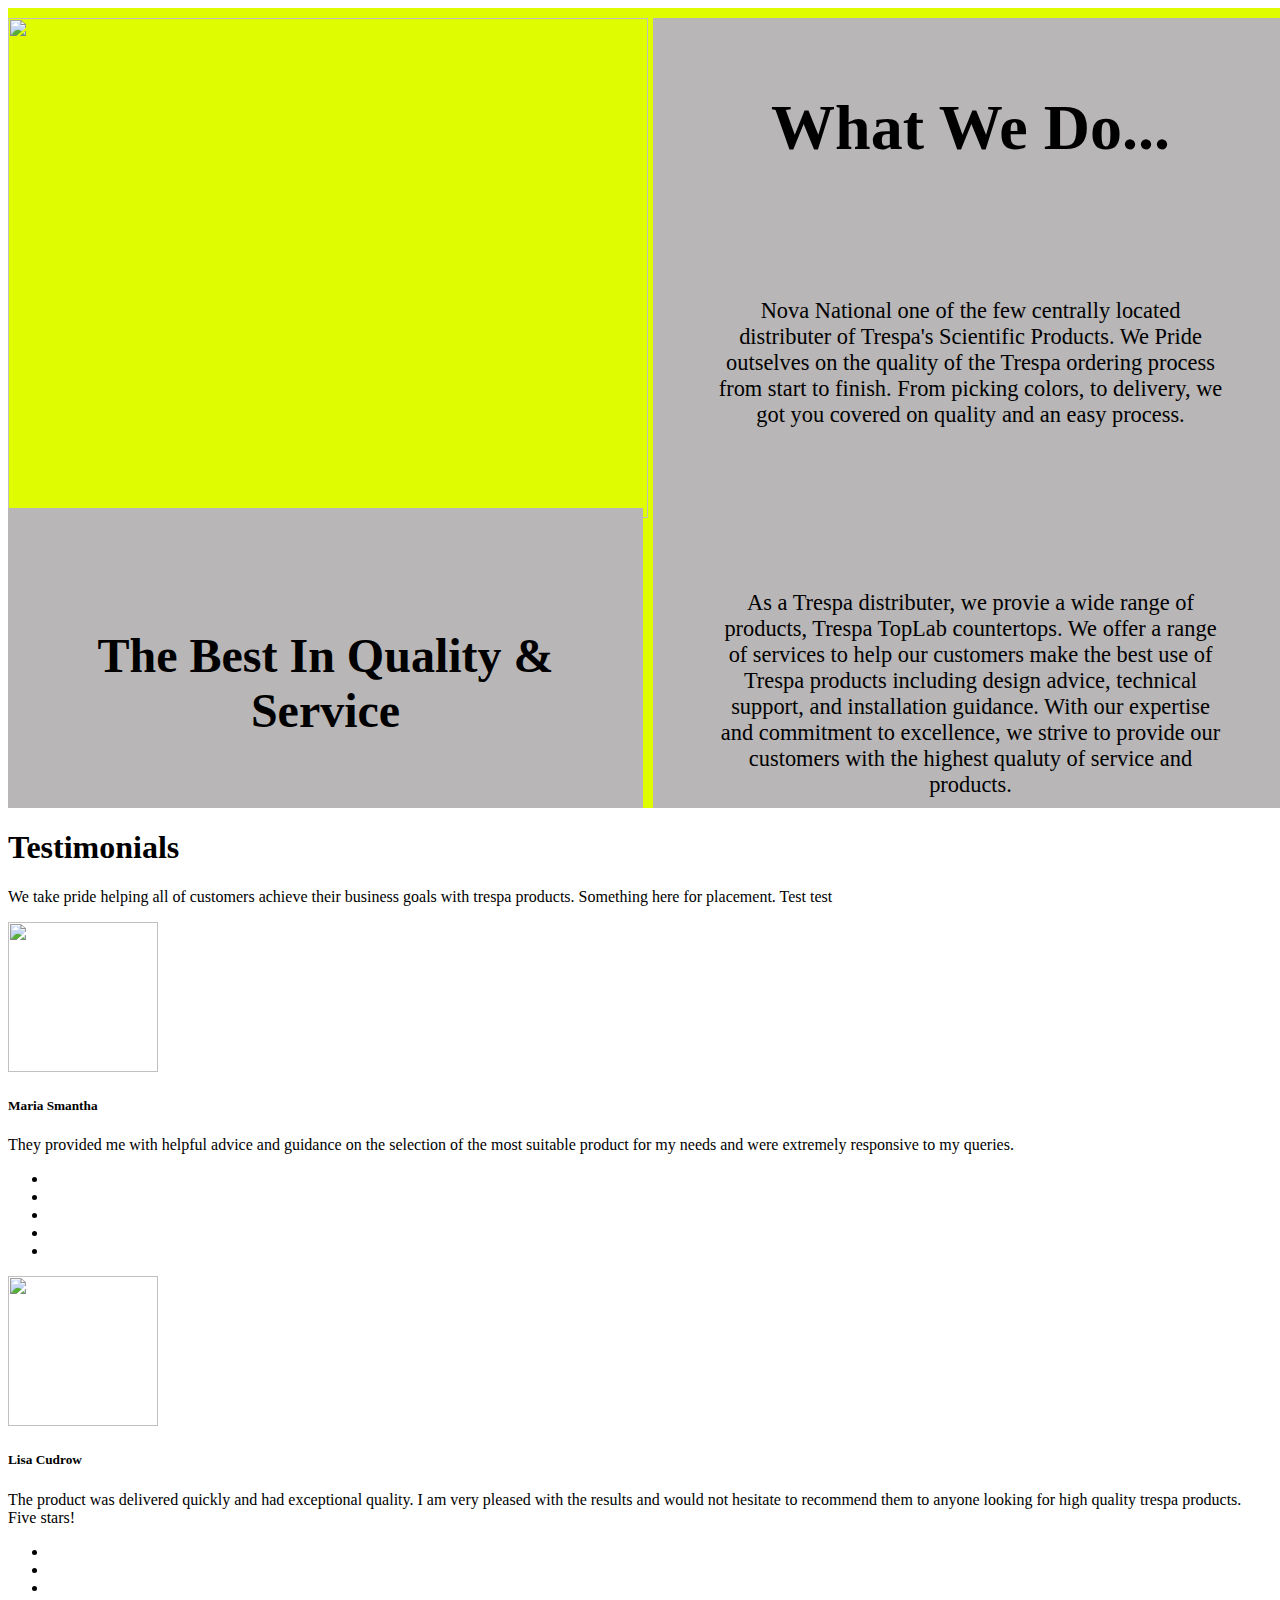
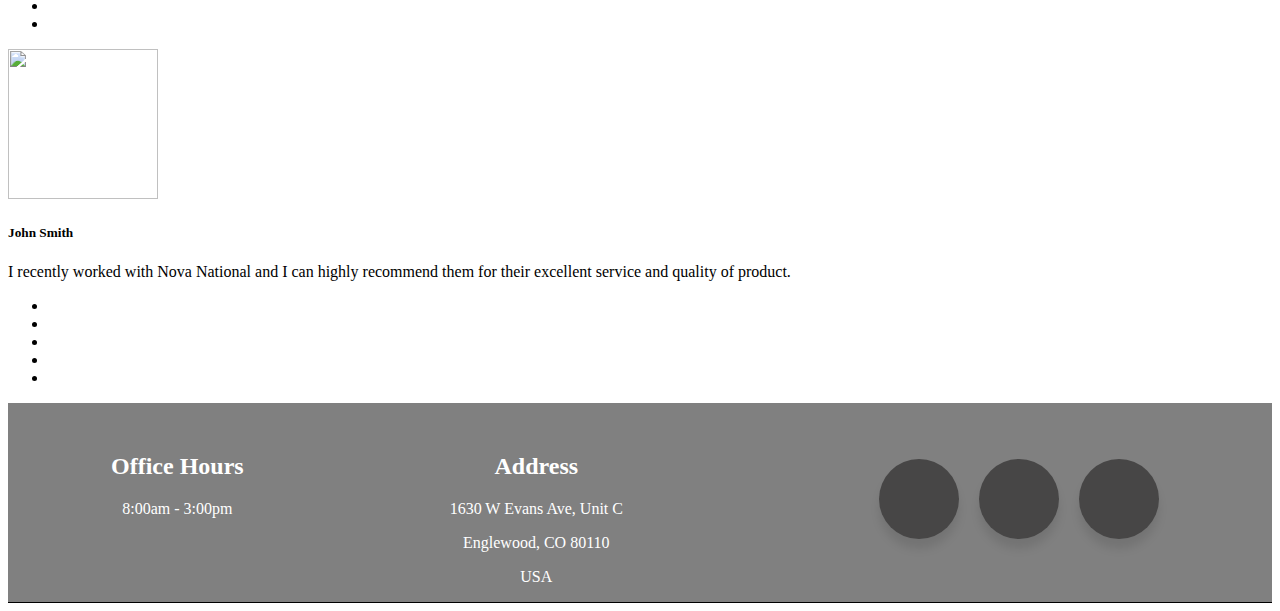
==== commit 32e4b486: "git push origin main" ====
--- a/index.html
+++ b/index.html
@@ -8,7 +8,7 @@
     <meta name="viewport" content="width=device-width, initial-scale=1" />
     <link rel="stylesheet" href="/Development/styles.css" />
     <link rel="stylesheet" href="masterStyles.css" />
-    <link rel="icon" href="/Assets/Images/NovaLogo.png">
+    <link rel="icon" href="Assets/Images/NovaLogo.png">
     <link
       href="https://cdn.jsdelivr.net/npm/bootstrap@5.0.2/dist/css/bootstrap.min.css"
       rel="stylesheet"
@@ -20,7 +20,7 @@
     <nav class="navbar navbar-expand-lg navbar-desktop">
       <div class="container-fluid">
         <a class="navbar-brand" href="#">
-          <img class="logo" src="/Assets/Images/logo.png" />
+          <img class="logo" src="Assets/Images/logo.png" />
         </a>
         <button
           class="navbar-toggler"
@@ -38,7 +38,7 @@
         <div class="collapse navbar-collapse" id="navbarSupportedContent">
           <ul class="navbar-nav me-auto mb-2 mb-lg-0">
             <li class="nav-item">
-              <a class="nav-link active" aria-current="page" href="/"
+              <a class="nav-link active" aria-current="page" href="#"
                 >About Us</a
               >
             </li>
@@ -71,36 +71,13 @@
               >
             </li>
           </ul>
-          <!-- <form class="d-flex">
-            <input
-              class="form-control me-2"
-              type="search"
-              placeholder="Search"
-              aria-label="Search"
-            />
-            <button class="btn btn-outline-success" type="submit">
-              Search
-            </button>
-          </form> -->
-          <form class="form-navbar" onsubmit="event.preventDefault();" role="search">
-            <label for="search" class="navbar-label">Search for stuff</label>
-            <input
-                class="navbar-input"
-              id="search"
-              type="search"
-              placeholder="Search..."
-              autofocus
-              required
-            />
-            <button class="navbar-input-btn" type="submit">Go</button>
-          </form>
         </div>
       </div>
     </nav>
     <div class="main-container">
       <div class="top-row">
         <div id="landingPageImg-container">
-          <img id="landingPageImg" src="/Assets/Images/Trespa.png" />
+          <img id="landingPageImg" src="Assets/Images/Trespa.png" />
         </div>
         <div class="right-side-wording">
           <h1>What We Do...</h1>
@@ -151,7 +128,7 @@
             />
           </div>
           <h5 class="mb-3">Maria Smantha</h5>
-          <h6 class="text-primary mb-3">Web Developer</h6>
+          
           <p class="px-xl-3">
             <i class="fas fa-quote-left pe-2"></i>They provided me with helpful
             advice and guidance on the selection of the most suitable product
@@ -185,7 +162,7 @@
             />
           </div>
           <h5 class="mb-3">Lisa Cudrow</h5>
-          <h6 class="text-primary mb-3">Graphic Designer</h6>
+          
           <p class="px-xl-3">
             <i class="fas fa-quote-left pe-2"></i>The product was delivered
             quickly and had exceptional quality. I am very pleased with the
@@ -220,7 +197,7 @@
             />
           </div>
           <h5 class="mb-3">John Smith</h5>
-          <h6 class="text-primary mb-3">Marketing Specialist</h6>
+          
           <p class="px-xl-3">
             <i class="fas fa-quote-left pe-2"></i>
             I recently worked with Nova National and I can highly recommend them
@@ -267,28 +244,6 @@
             <li class="icon email">
               <span class="tooltip">Email</span>
               <span><i class="fa-sharp fa-solid fa-envelope"></i></span>
-            </li>
-          </a>
-
-          <a
-            href="https://www.instagram.com/noah8863/"
-            target="_blank"
-            style="color: white"
-          >
-            <li class="icon instagram">
-              <span class="tooltip">Instagram</span>
-              <span><i class="fab fa-instagram"></i></span>
-            </li>
-          </a>
-
-          <a
-            href="https://twitter.com/stacknoah99"
-            target="_blank"
-            style="color: white"
-          >
-            <li class="icon facebook">
-              <span class="tooltip">Facebook</span>
-              <span><i class="fa-brands fa-facebook"></i></span>
             </li>
           </a>
 
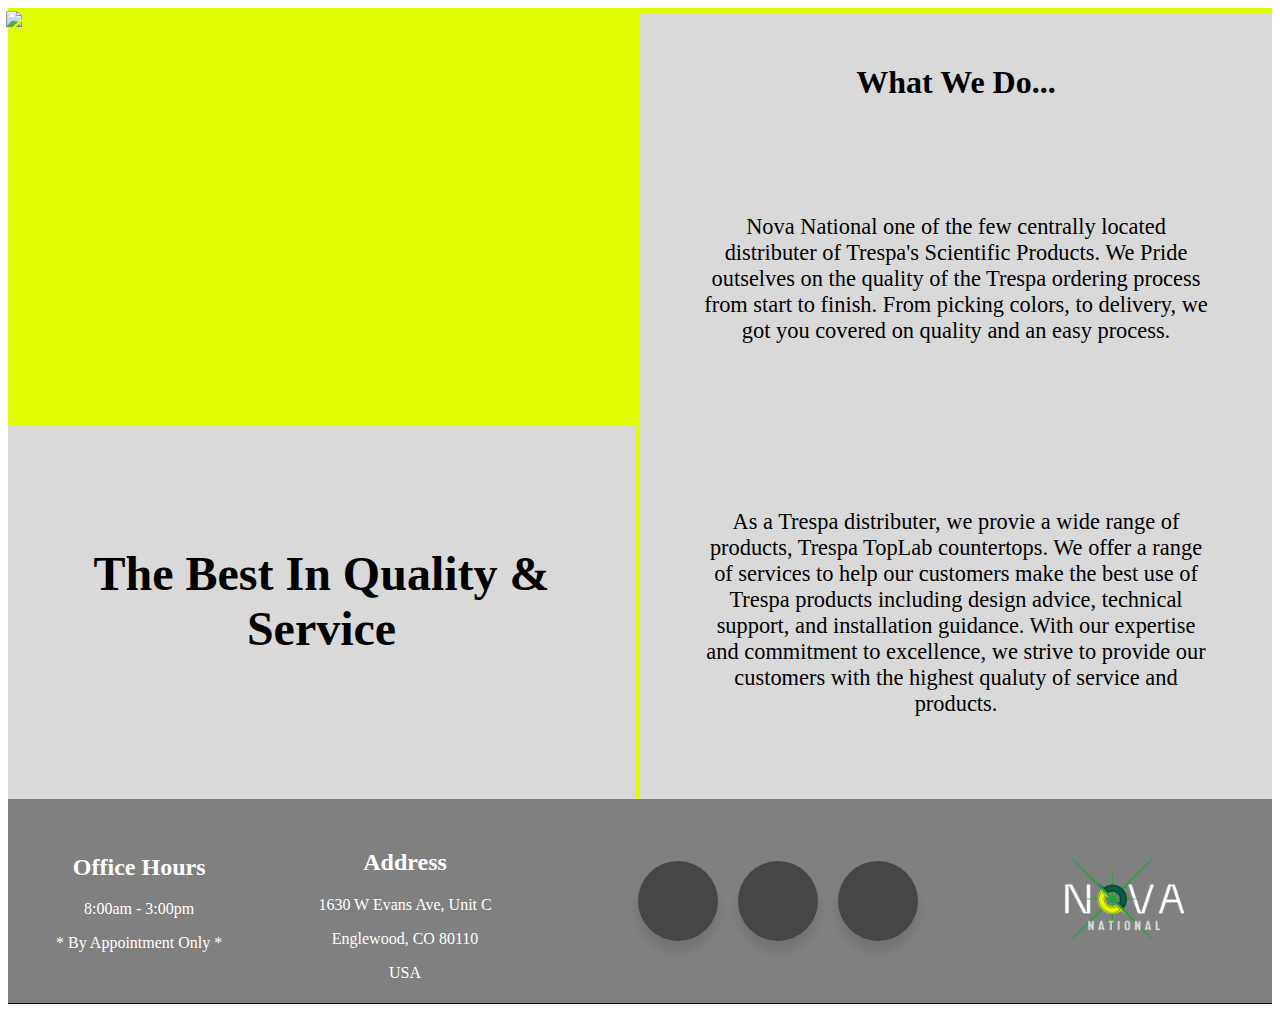
==== commit bf3f11a1: "merging from desktop to laptop" ====
--- a/index.html
+++ b/index.html
@@ -8,7 +8,7 @@
     <meta name="viewport" content="width=device-width, initial-scale=1" />
     <link rel="stylesheet" href="/Development/styles.css" />
     <link rel="stylesheet" href="masterStyles.css" />
-    <link rel="icon" href="Assets/Images/NovaLogo.png">
+    <link rel="icon" href="Assets/Images/NovaLogo.png" />
     <link
       href="https://cdn.jsdelivr.net/npm/bootstrap@5.0.2/dist/css/bootstrap.min.css"
       rel="stylesheet"
@@ -32,7 +32,7 @@
           aria-label="Toggle navigation"
         >
           <span class="navbar-toggler-icon">
-            <i class="fa-solid fa-grip-lines fa-xl" style="color:#d9d9d9;"></i>
+            <i class="fa-solid fa-grip-lines fa-xl" style="color: #d9d9d9"></i>
           </span>
         </button>
         <div class="collapse navbar-collapse" id="navbarSupportedContent">
@@ -106,127 +106,11 @@
         </div>
       </div>
     </div>
-    <section id="testimonial-container">
-      <div class="row d-flex justify-content-center">
-        <div class="col-md-10 col-xl-8 text-center">
-          <h1 class="mb-4">Testimonials</h1>
-          <p class="mb-4 pb-2 mb-md-5 pb-md-0">
-            We take pride helping all of customers achieve their business goals
-            with trespa products. Something here for placement. Test test
-          </p>
-        </div>
-      </div>
-
-      <div class="row text-center">
-        <div class="col-md-4 mb-5 mb-md-0">
-          <div class="d-flex justify-content-center mb-4">
-            <img
-              src="https://mdbcdn.b-cdn.net/img/Photos/Avatars/img%20(1).webp"
-              class="rounded-circle shadow-1-strong"
-              width="150"
-              height="150"
-            />
-          </div>
-          <h5 class="mb-3">Maria Smantha</h5>
-          
-          <p class="px-xl-3">
-            <i class="fas fa-quote-left pe-2"></i>They provided me with helpful
-            advice and guidance on the selection of the most suitable product
-            for my needs and were extremely responsive to my queries.
-          </p>
-          <ul class="list-unstyled d-flex justify-content-center mb-0">
-            <li>
-              <i class="fas fa-star fa-sm text-warning"></i>
-            </li>
-            <li>
-              <i class="fas fa-star fa-sm text-warning"></i>
-            </li>
-            <li>
-              <i class="fas fa-star fa-sm text-warning"></i>
-            </li>
-            <li>
-              <i class="fas fa-star fa-sm text-warning"></i>
-            </li>
-            <li>
-              <i class="fas fa-star-half-alt fa-sm text-warning"></i>
-            </li>
-          </ul>
-        </div>
-        <div class="col-md-4 mb-5 mb-md-0">
-          <div class="d-flex justify-content-center mb-4">
-            <img
-              src="https://mdbcdn.b-cdn.net/img/Photos/Avatars/img%20(2).webp"
-              class="rounded-circle shadow-1-strong"
-              width="150"
-              height="150"
-            />
-          </div>
-          <h5 class="mb-3">Lisa Cudrow</h5>
-          
-          <p class="px-xl-3">
-            <i class="fas fa-quote-left pe-2"></i>The product was delivered
-            quickly and had exceptional quality. I am very pleased with the
-            results and would not hesitate to recommend them to anyone looking
-            for high quality trespa products. Five stars!
-          </p>
-          <ul class="list-unstyled d-flex justify-content-center mb-0">
-            <li>
-              <i class="fas fa-star fa-sm text-warning"></i>
-            </li>
-            <li>
-              <i class="fas fa-star fa-sm text-warning"></i>
-            </li>
-            <li>
-              <i class="fas fa-star fa-sm text-warning"></i>
-            </li>
-            <li>
-              <i class="fas fa-star fa-sm text-warning"></i>
-            </li>
-            <li>
-              <i class="fas fa-star fa-sm text-warning"></i>
-            </li>
-          </ul>
-        </div>
-        <div class="col-md-4 mb-0">
-          <div class="d-flex justify-content-center mb-4">
-            <img
-              src="https://mdbcdn.b-cdn.net/img/Photos/Avatars/img%20(9).webp"
-              class="rounded-circle shadow-1-strong"
-              width="150"
-              height="150"
-            />
-          </div>
-          <h5 class="mb-3">John Smith</h5>
-          
-          <p class="px-xl-3">
-            <i class="fas fa-quote-left pe-2"></i>
-            I recently worked with Nova National and I can highly recommend them
-            for their excellent service and quality of product.
-          </p>
-          <ul class="list-unstyled d-flex justify-content-center mb-0">
-            <li>
-              <i class="fas fa-star fa-sm text-warning"></i>
-            </li>
-            <li>
-              <i class="fas fa-star fa-sm text-warning"></i>
-            </li>
-            <li>
-              <i class="fas fa-star fa-sm text-warning"></i>
-            </li>
-            <li>
-              <i class="fas fa-star fa-sm text-warning"></i>
-            </li>
-            <li>
-              <i class="far fa-star fa-sm text-warning"></i>
-            </li>
-          </ul>
-        </div>
-      </div>
-    </section>
     <section id="contact">
       <div class="footer-content office">
         <h2>Office Hours</h2>
         <p>8:00am - 3:00pm</p>
+        <p>* By Appointment Only *</p>
       </div>
       <div class="footer-content">
         <h2>Address</h2>
@@ -236,11 +120,7 @@
       </div>
       <div id="contact-info" class="footer-content social-media">
         <ul class="wrapper">
-          <a
-            href="https://www.facebook.com/noah.stack.16/"
-            target="_blank"
-            style="color: white"
-          >
+          <a href="#" target="_blank" style="color: white">
             <li class="icon email">
               <span class="tooltip">Email</span>
               <span><i class="fa-sharp fa-solid fa-envelope"></i></span>
@@ -270,6 +150,11 @@
           </a>
         </ul>
       </div>
+      <div>
+        <a class="footer-logo" href="#">
+          <img src="Assets/Images/logo.png" />
+        </a>
+      </div>
     </section>
 
     <script src="/Development/index.js" async defer></script>
--- a/Development/styles.css
+++ b/Development/styles.css
@@ -5,17 +5,18 @@
   --color-light: #fff;
   --color-brand: #57bd84;
   --font-fam: "Lato", sans-serif;
-  --height: 3rem;
+  --height: 2.5rem;
   --btn-width: 4rem;
   --bez: cubic-bezier(0, 0, 0.43, 1.49);
   --backdrop: #dffc00;
-}
+  --container-background: #d9d9d9;
+}
+
 .logo {
   position: relative;
-  width: 100%;
+  width: 300px;
   text-align: center;
   align-self: center;
-  
 }
 .navbar a {
   color: white;
@@ -24,28 +25,36 @@
   background-color: #545454;
 }
 .navbar-brand {
-    width: 140px;
+    width: 180px;
 }
 .mobile-nav {
   display: none;
 }
-form {
+.form-navbar {
   position: relative;
   width: 30rem;
   background: var(--color-brand);
   border-radius: var(--rad);
 }
-
-input,
-button {
+/* Change to just form for navbar styles ^^ */
+
+.navbar-input
+{
   height: var(--height);
   font-family: var(--font-fam);
   border: 0;
   color: var(--color-dark);
-  font-size: 1.8rem;
-}
-
-input[type="search"] {
+  font-size: 1.1rem;
+}
+.navbar-input-btn {
+    height: var(--height);
+  font-family: var(--font-fam);
+  border: 0;
+  color: var(--color-dark);
+  font-size: 1.1rem;
+}
+
+.navbar-input[type="search"] {
   outline: 0;
   width: 100%;
   background: var(--color-light);
@@ -60,7 +69,7 @@
   position: relative;
 }
 
-button {
+.navbar-input-btn {
   display: none;
   position: absolute;
   top: 0;
@@ -71,31 +80,31 @@
   border-radius: 0 var(--rad) var(--rad) 0;
 }
 
-input:not(:-moz-placeholder-shown) {
+.navbar-input:not(:-moz-placeholder-shown) {
   border-radius: var(--rad) 0 0 var(--rad);
   width: calc(100% - var(--btn-width));
 }
 
-input:not(:-ms-input-placeholder) {
+.navbar-input:not(:-ms-input-placeholder) {
   border-radius: var(--rad) 0 0 var(--rad);
   width: calc(100% - var(--btn-width));
 }
 
-input:not(:placeholder-shown) {
+.navbar-input:not(:placeholder-shown) {
   border-radius: var(--rad) 0 0 var(--rad);
   width: calc(100% - var(--btn-width));
 }
-input:not(:-moz-placeholder-shown) + button {
+.navbar-input:not(:-moz-placeholder-shown) + button {
   display: block;
 }
-input:not(:-ms-input-placeholder) + button {
+.navbar-input:not(:-ms-input-placeholder) + button {
   display: block;
 }
-input:not(:placeholder-shown) + button {
+.navbar-input:not(:placeholder-shown) + button {
   display: block;
 }
 
-label {
+.navbar-label {
   position: absolute;
   clip: rect(1px, 1px, 1px, 1px);
   padding: 0;
@@ -107,34 +116,36 @@
 .main-container {
   position: relative;
   background-color: var(--backdrop);
-  width: 100vw;
-  display: grid;
 }
 .top-row {
   position: relative;
   display: grid;
   grid-template-columns: 50% auto;
-  grid-template-rows: 500px;
 }
 #landingPageImg {
   position: relative;
-  padding-top: 10px;
+  padding-top: 5px;
   padding-right: 5px;
+  min-width:100%;
+  width: auto;
+  height: 100%;
+}
+#landingPageImg-container {
+  position: relative;
   width: 100%;
-  height: 100%;
+  display: flex;
+  justify-content: center;
   align-items: center;
-  justify-self: center;
 }
 .right-side-wording {
   position: relative;
-  background-color: rgb(184, 182, 182);
-  margin-top: 10px;
-  margin-left: 5px;
+  background-color: var(--container-background);
+  margin-top: 5px;
 }
 .right-side-wording h1 {
   position: relative;
   padding: 30px;
-  font-size: 4em;
+  font-size: 2em;
   text-align: center;
 }
 .right-side-wording p {
@@ -147,12 +158,13 @@
   position: relative;
   display: grid;
   grid-template-columns: 50% auto;
-  grid-template-rows: 300px;
+  grid-template-rows:max-content;
 }
 #left-heading {
   position: relative;
-  background-color: rgb(184, 182, 182);
+  background-color: var(--container-background);
   margin-right: 5px;
+  height: 100%;
 }
 #left-heading h2 {
   position: relative;
@@ -162,15 +174,19 @@
 }
 .right-bottom-side-wording {
   position: relative;
-  background-color: rgb(184, 182, 182);
-  margin-left: 5px;
-  overflow-x: scroll;
+  background-color: var(--container-background);
 }
 .right-bottom-side-wording p {
   position: relative;
   padding: 60px;
   font-size: 1.4rem;
   text-align: center;
+}
+#testimonial-container {
+  border-top: solid 5px;
+  border-bottom: solid 5px;
+  border-color: var(--backdrop);
+  background-color: var(--container-background);
 }
 .footer-content {
   margin-top: 30px;
@@ -183,6 +199,10 @@
   display: grid;
   grid-template-columns: auto auto auto;
   color: white;
+}
+.office, .social-media {
+  position: relative;
+  margin: auto;
 }
 .wrapper {
   display: inline-flex;
@@ -271,7 +291,44 @@
   background: #e1b301;
   color: #ffffff;
 }
-
+@media screen and (max-width: 650px) {
+  .top-row, .bottom-row {
+    grid-template-columns: auto;
+  }
+  #landingPageImg {
+    padding: 5px 0px 0px 0px;
+  }
+  .right-side-wording {
+    margin-top: 5px;
+    margin-left: 0px;
+  }
+  .right-bottom-side-wording, #left-heading {
+    margin: 0px;
+  }
+  #landingPageImg {
+    width: auto;
+    height: auto;
+    max-width: 100%;
+  }
+  .right-side-wording h1 {
+    padding: 10px 0px 10px 0px;
+  }
+  .right-side-wording p {
+    padding: 10px;
+  }
+  #left-heading {
+    margin-right: 0px;
+  }
+  #left-heading h2 {
+    position: relative;
+    padding: 20px;
+    font-size: 2rem;
+    text-align: center;
+  }
+  .right-bottom-side-wording p {
+    padding: 20px;
+  }
+}
 
 @media screen and (min-width: 990px) {
   .mobile-nav {
--- a/masterStyles.css
+++ b/masterStyles.css
@@ -5,7 +5,7 @@
   --color-light: #fff;
   --color-brand: #57bd84;
   --font-fam: "Lato", sans-serif;
-  --height: 3rem;
+  --height: 2.5rem;
   --btn-width: 4rem;
   --bez: cubic-bezier(0, 0, 0.43, 1.49);
   --backdrop: #dffc00;
@@ -24,7 +24,7 @@
   background-color: #545454;
 }
 .navbar-brand {
-  width: 140px;
+  width: 180px;
 }
 .mobile-nav {
   display: none;
@@ -42,14 +42,14 @@
   font-family: var(--font-fam);
   border: 0;
   color: var(--color-dark);
-  font-size: 1.8rem;
+  font-size: 1.1rem;
 }
 .navbar-input-btn {
   height: var(--height);
   font-family: var(--font-fam);
   border: 0;
   color: var(--color-dark);
-  font-size: 1.8rem;
+  font-size: 1.1rem;
 }
 
 .navbar-input[type="search"] {
@@ -117,7 +117,7 @@
   position: relative;
   background-color: grey;
   display: grid;
-  grid-template-columns: auto auto auto;
+  grid-template-columns: auto auto auto auto;
   color: white;
 }
 .contact-info-container {
@@ -231,6 +231,9 @@
   background: #e1b301;
   color: #ffffff;
 }
+.footer-logo img{
+  width: 200px;
+}
 @media screen and (max-width: 650px) {
   .contact-info-container,
   .contact-box {
@@ -254,4 +257,7 @@
     width: 30px;
     height: 30px;
   }
-}
+  .footer-logo img{
+    width: 160px;
+  }
+}
